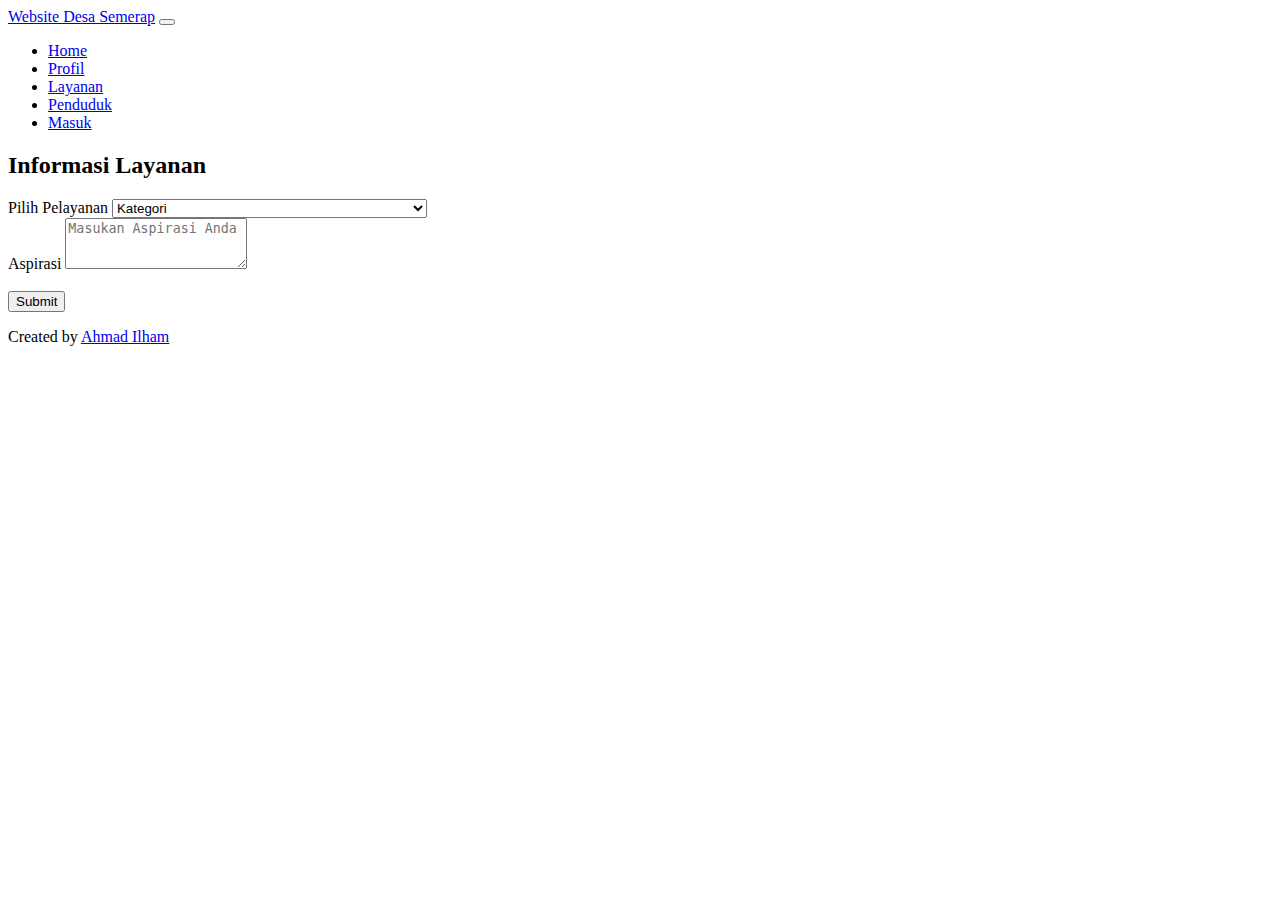
==== html/layanan.html @ 1b2b7810 "mengubah form" ====
<!DOCTYPE html>
<html lang="en">
  <head>
    <!-- Required meta tags -->
    <meta charset="utf-8" />
    <meta name="viewport" content="width=device-width, initial-scale=1" />

    <!-- Bootstrap CSS -->
    <link
      href="https://cdn.jsdelivr.net/npm/bootstrap@5.1.3/dist/css/bootstrap.min.css"
      rel="stylesheet"
      integrity="sha384-1BmE4kWBq78iYhFldvKuhfTAU6auU8tT94WrHftjDbrCEXSU1oBoqyl2QvZ6jIW3"
      crossorigin="anonymous"
    />
    <link rel="stylesheet" href="../style1.css" />

    <title>Layanan</title>
  </head>
  <body>
    <!-- navbar -->
    <nav class="navbar navbar-expand-lg navbar-dark bg-primary shadow-lg">
      <div class="container">
        <a class="navbar-brand" href="../index.html">Website Desa Semerap</a>
        <button
          class="navbar-toggler"
          type="button"
          data-bs-toggle="collapse"
          data-bs-target="#navbarNav"
          aria-controls="navbarNav"
          aria-expanded="false"
          aria-label="Toggle navigation"
        >
          <span class="navbar-toggler-icon"></span>
        </button>
        <div class="collapse navbar-collapse" id="navbarNav">
          <ul class="navbar-nav ms-auto">
            <li class="nav-item">
              <a class="nav-link" aria-current="page" href="../index.html"
                >Home</a
              >
            </li>
            <li class="nav-item">
              <a class="nav-link" href="./profil.html">Profil</a>
            </li>
            <li class="nav-item">
              <a class="nav-link active" href="#">Layanan</a>
            </li>
            <li class="nav-item">
              <a class="nav-link" href="./penduduk.html">Penduduk</a>
            </li>
            <li class="nav-item">
              <a class="nav-link" href="./masuk.html">Masuk</a>
            </li>
          </ul>
        </div>
      </div>
    </nav>
    <!-- Akhir navbar -->

    <!-- Awal project -->
    <section id="contact">
      <div class="container-fluid banner">
        <div class="row">
          <div class="col">
            <h2 class="text-center">Informasi Layanan</h2>
            <div class="row justify-content-center">
              <div class="col-md-6">
                <form>
                  <label for="email" class="form-label">Pilih Pelayanan</label>
                  <select
                    class="form-select form-select-sm"
                    aria-label=".form-select-sm example"
                  >
                    <option selected>Kategori</option>
                    <option value="1">
                      Pembuatan Surat Keterangan Tinggal Sementara
                    </option>
                    <option value="2">Pembuatan E-KTP</option>
                    <option value="3">Pembuatan Kartu keluarga</option>

                    <option value="1">Permohonan Surat Kelahiran</option>
                    <option value="2">Permohonan Surat Kematian</option>
                    <option value="3">Permohonan Akta Kelahiran</option>
                    <option value="3">Permohonan Akta Kematian</option>
                  </select>
                  <div class="mb-3">
                    <label for="pesan" class="form-label">Aspirasi</label>
                    <textarea
                      class="form-control"
                      id="pesan"
                      rows="3"
                      placeholder="Masukan Aspirasi Anda"
                    ></textarea>
                  </div>
                  <br />
                  <button type="submit" class="btn btn-primary">Submit</button>
                </form>
              </div>
            </div>
          </div>
        </div>
      </div>
    </section>

    <!-- Akhir project -->

    <!-- Footer -->
    <footer class="bg-primary text-white text-center pb-5">
      <p>
        Created by
        <a
          href="https://www.instagram.com/aaangg__/"
          class="text-white fw-bold text-center"
          >Ahmad Ilham</a
        >
      </p>
    </footer>
    <!-- Akhir Footer -->

    <script
      src="https://cdn.jsdelivr.net/npm/bootstrap@5.1.3/dist/js/bootstrap.bundle.min.js"
      integrity="sha384-ka7Sk0Gln4gmtz2MlQnikT1wXgYsOg+OMhuP+IlRH9sENBO0LRn5q+8nbTov4+1p"
      crossorigin="anonymous"
    ></script>
  </body>
</html>
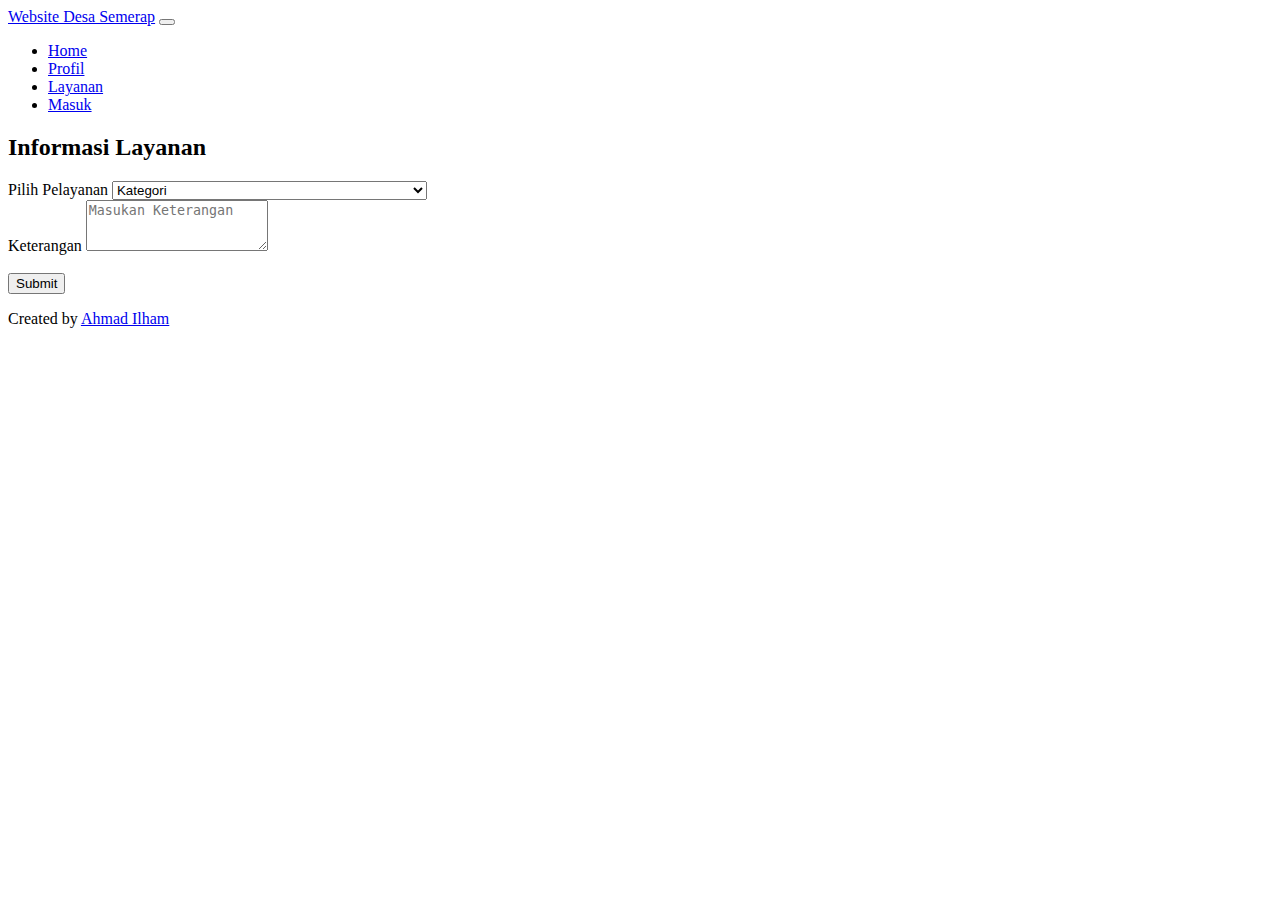
==== commit e0fcbcbe: "Menukar warna navbar dan foto homepage" ====
--- a/html/layanan.html
+++ b/html/layanan.html
@@ -18,7 +18,9 @@
   </head>
   <body>
     <!-- navbar -->
-    <nav class="navbar navbar-expand-lg navbar-dark bg-primary shadow-lg">
+    <nav
+      class="navbar navbar-expand-lg navbar-dark bg-dark shadow-lg fixed-top"
+    >
       <div class="container">
         <a class="navbar-brand" href="../index.html">Website Desa Semerap</a>
         <button
@@ -45,9 +47,9 @@
             <li class="nav-item">
               <a class="nav-link active" href="#">Layanan</a>
             </li>
-            <li class="nav-item">
+            <!-- <li class="nav-item">
               <a class="nav-link" href="./penduduk.html">Penduduk</a>
-            </li>
+            </li> -->
             <li class="nav-item">
               <a class="nav-link" href="./masuk.html">Masuk</a>
             </li>
@@ -75,7 +77,9 @@
                     <option value="1">
                       Pembuatan Surat Keterangan Tinggal Sementara
                     </option>
-                    <option value="2">Pembuatan E-KTP</option>
+                    <option value="2">
+                      Pembuatan Surat keterangan tidak mampu
+                    </option>
                     <option value="3">Pembuatan Kartu keluarga</option>
 
                     <option value="1">Permohonan Surat Kelahiran</option>
@@ -83,13 +87,13 @@
                     <option value="3">Permohonan Akta Kelahiran</option>
                     <option value="3">Permohonan Akta Kematian</option>
                   </select>
-                  <div class="mb-3">
-                    <label for="pesan" class="form-label">Aspirasi</label>
+                  <div class="mb-3 mt-3">
+                    <label for="pesan" class="form-label">Keterangan</label>
                     <textarea
                       class="form-control"
                       id="pesan"
                       rows="3"
-                      placeholder="Masukan Aspirasi Anda"
+                      placeholder="Masukan Keterangan"
                     ></textarea>
                   </div>
                   <br />
@@ -105,7 +109,7 @@
     <!-- Akhir project -->
 
     <!-- Footer -->
-    <footer class="bg-primary text-white text-center pb-5">
+    <footer class="bg-dark text-white text-center pb-5">
       <p>
         Created by
         <a
